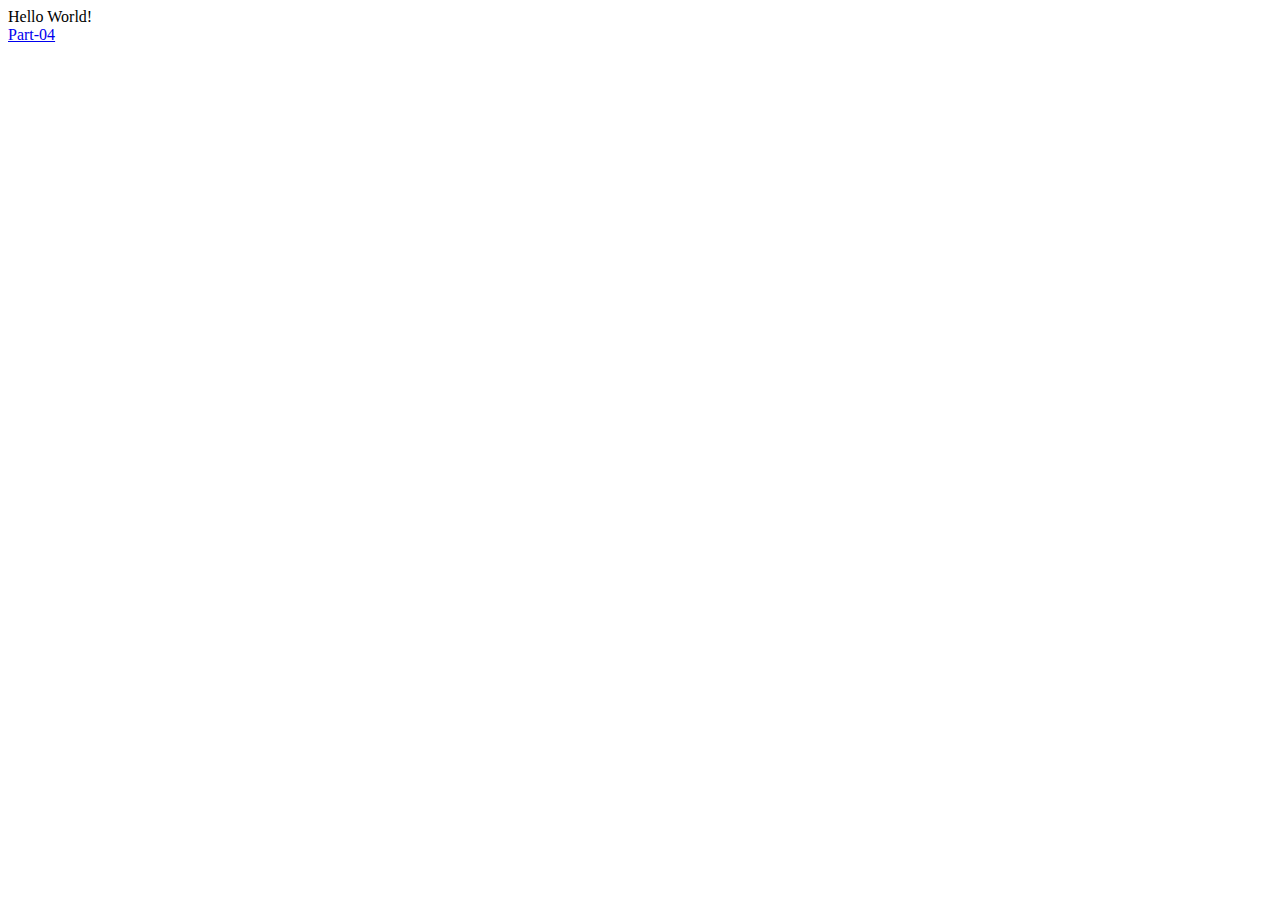
==== index.html @ 98e381b0 "Part-04 Completed." ====
<!DOCTYPE HTML>
<html lang="en-US">
<head>
	<meta charset="UTF-8">
	<title>Vue Js Bangla Tutorial</title>
</head>
<body>
	<div id="root">
		{{ message }}
	</div>
	<script type="text/javascript" src="vue.js" ></script>
	<script type="text/javascript">
	 var app= new Vue({
		el:  "#root",
		data: {
			message: "Hello World!"
		}
	 });
	</script>
	<a href="part-04.html">Part-04</a>

</body>
</html>
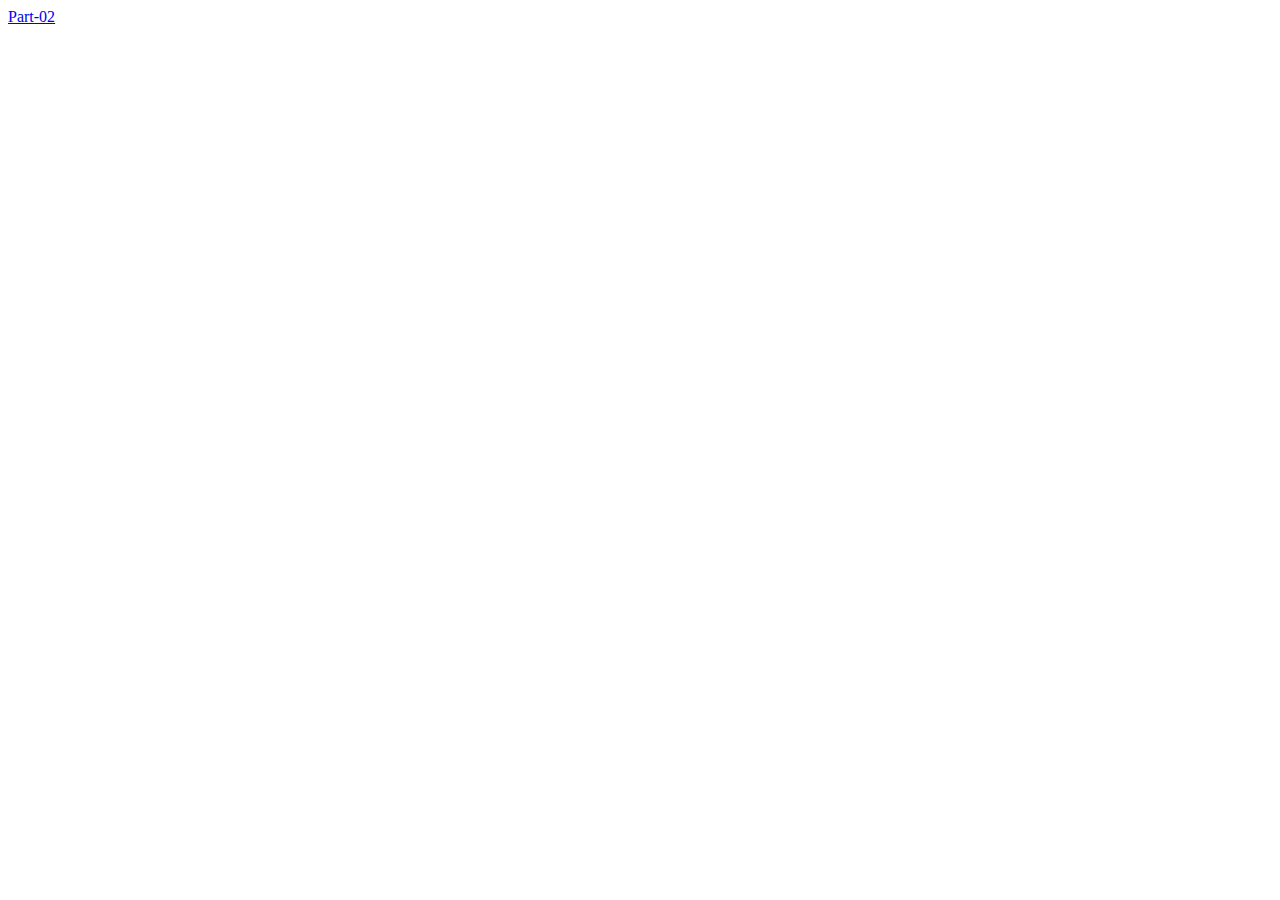
==== commit 8df44c01: "Part-02 Start Print End Example" ====
--- a/index.html
+++ b/index.html
@@ -2,22 +2,16 @@
 <html lang="en-US">
 <head>
 	<meta charset="UTF-8">
-	<title>Vue Js Bangla Tutorial</title>
+	<title>Vue Js Skills Learning</title>
 </head>
 <body>
-	<div id="root">
-		{{ message }}
-	</div>
-	<script type="text/javascript" src="vue.js" ></script>
 	<script type="text/javascript">
-	 var app= new Vue({
-		el:  "#root",
-		data: {
-			message: "Hello World!"
-		}
-	 });
+		console.log(window)
+		window.alert("Are you sure to start Learning Vue Js????")
+		alert("Are you conform to start Learning Vue Js????")
+
 	</script>
-	<a href="part-04.html">Part-04</a>
+	<a href="Part-02.html">Part-02</a>
 
 </body>
 </html>